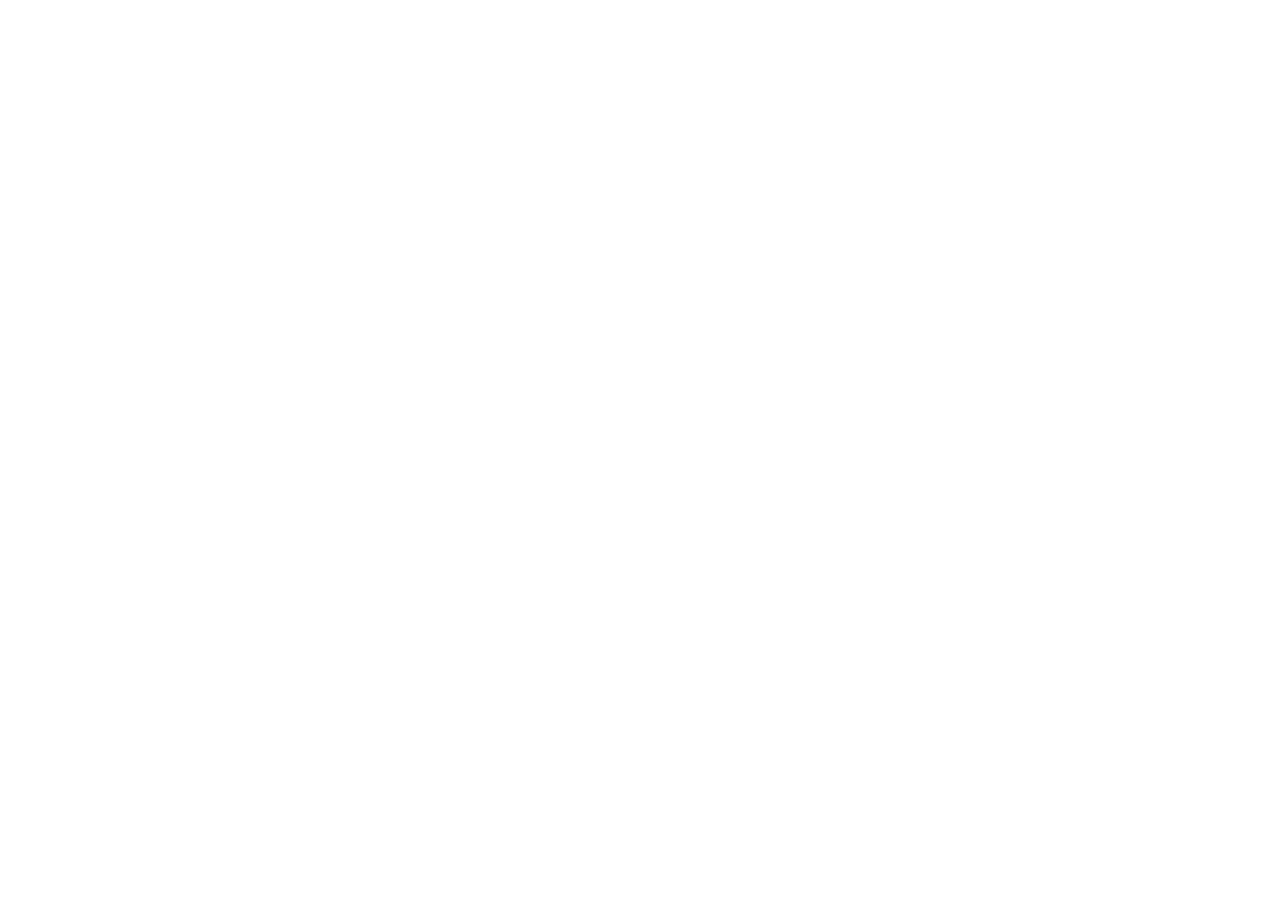
==== index.html @ 3576bed1 "index" ====
<!DOCTYPE html>
<html lang="en">
<head>
    <meta charset="UTF-8">
    <meta http-equiv="X-UA-Compatible" content="IE=edge">
    <meta name="viewport" content="width=device-width, initial-scale=1.0">
    <link rel="shortcut icon" href="favicon.ico" type="image/x-icon">
    <title>Projeto Redes Sociais</title>
</head>
<body>
    
</body>
</html>
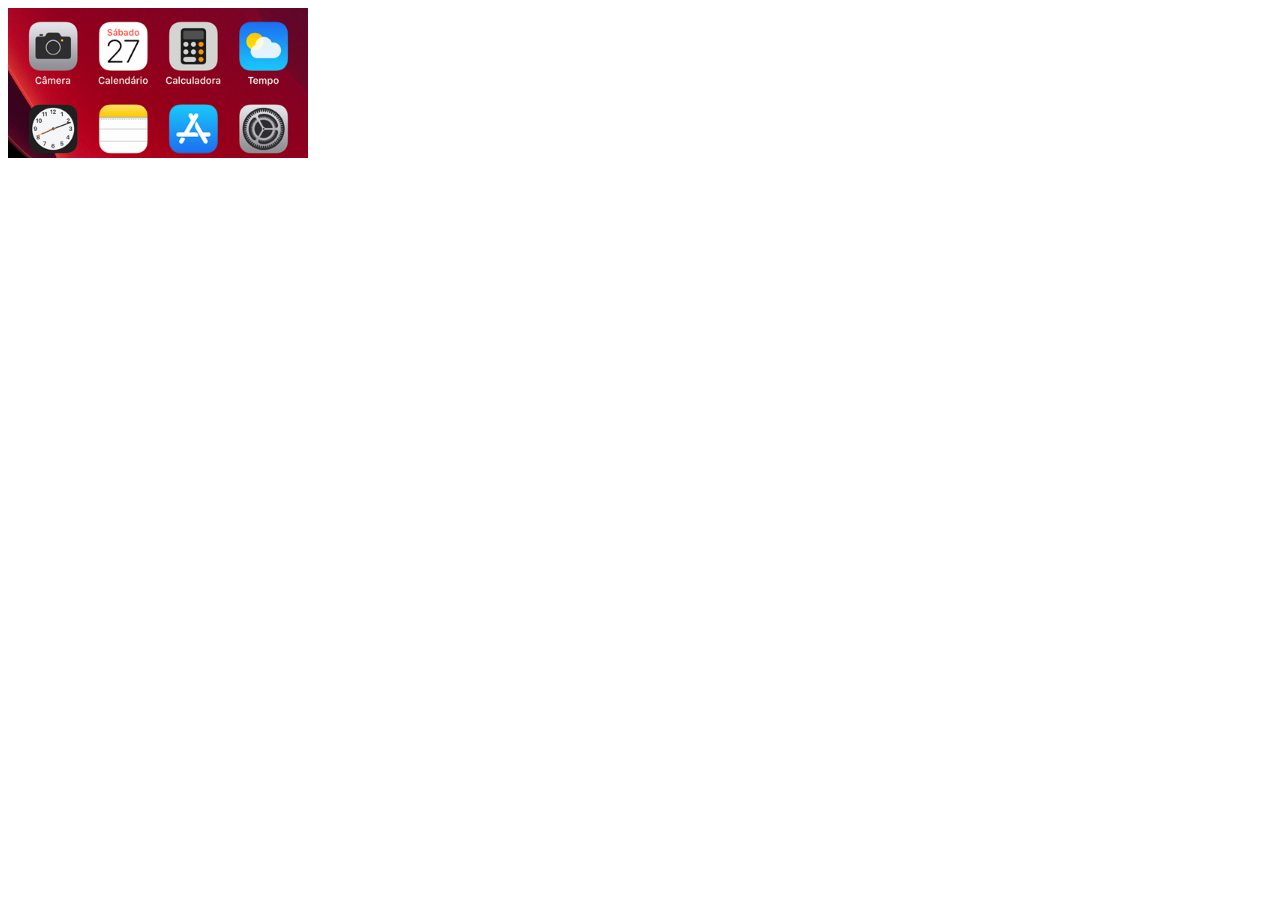
==== commit 719f26a8: "Projeto" ====
--- a/index.html
+++ b/index.html
@@ -1,13 +1,29 @@
 <!DOCTYPE html>
-<html lang="en">
+<html lang="pt-br">
 <head>
     <meta charset="UTF-8">
     <meta http-equiv="X-UA-Compatible" content="IE=edge">
     <meta name="viewport" content="width=device-width, initial-scale=1.0">
     <link rel="shortcut icon" href="favicon.ico" type="image/x-icon">
     <title>Projeto Redes Sociais</title>
+    <link rel="stylesheet" href="estilos/style.css">
 </head>
+<style>
+
+
+
+</style>
 <body>
-    
+        <main> 
+            <section id="telefone">
+                <iframe src="home.html"  name='tela' frameborder="0"></iframe>
+            </section>
+
+            <section id="redes-sociais">
+
+            </section>            
+        </main>
+
+
 </body>
 </html>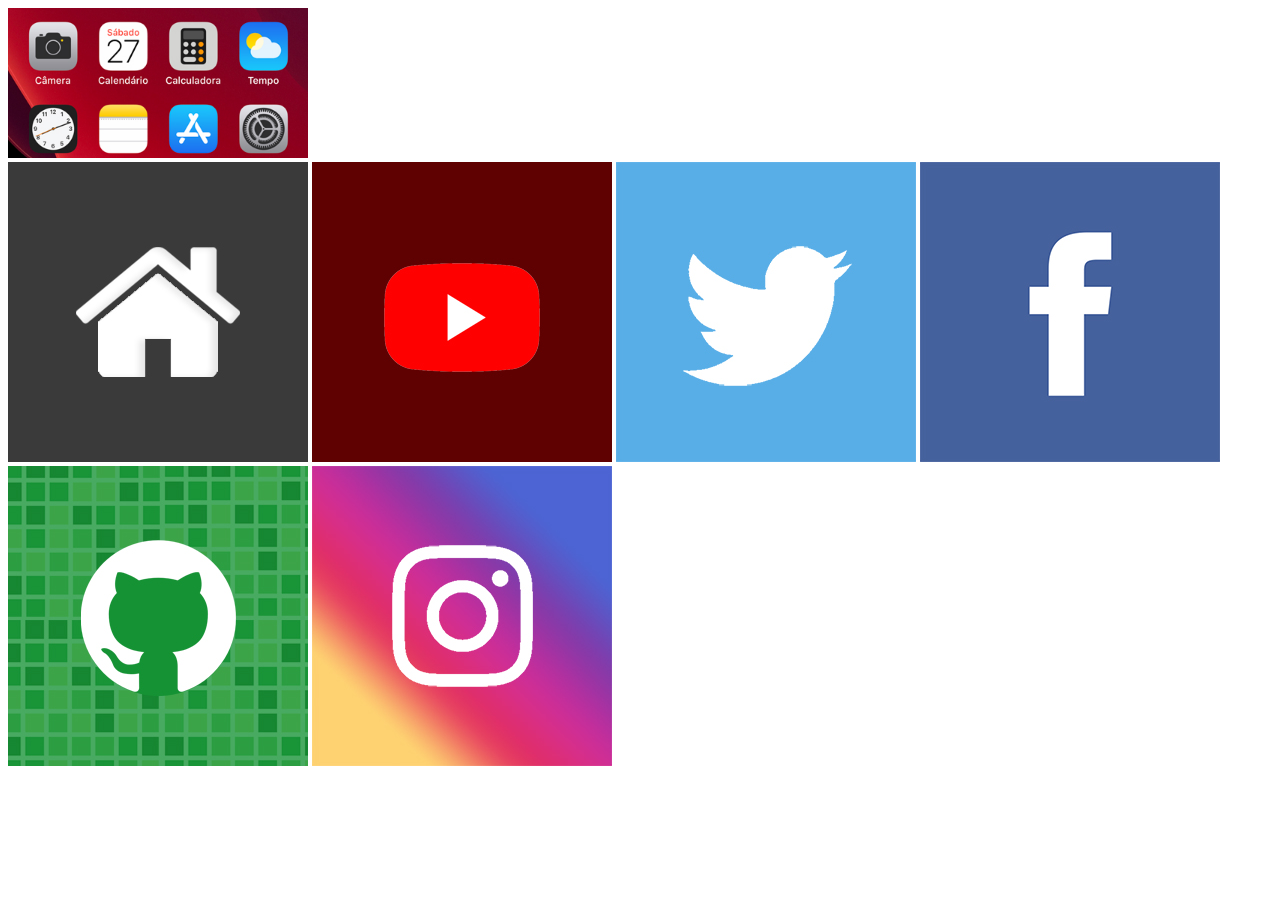
==== commit 30cb3faa: "Finalizado" ====
--- a/index.html
+++ b/index.html
@@ -9,7 +9,9 @@
     <link rel="stylesheet" href="estilos/style.css">
 </head>
 <style>
-
+*`{
+    overflow: hidden;
+}
 
 
 </style>
@@ -20,7 +22,12 @@
             </section>
 
             <section id="redes-sociais">
-
+                <a href="home.html" target="tela"> <img src="pacote-d013/imagens/logo-home.jpg" alt=""></a>
+                <a href="youtube.html" target="tela"> <img src="pacote-d013/imagens/logo-youtube.jpg" alt=""></a>
+                <a href="twitter.html" target="tela"> <img src="pacote-d013/imagens/logo-twitter.jpg" alt=""></a>
+                <a href="facebook.html" target="tela"> <img src="pacote-d013/imagens/logo-facebook.jpg" alt=""></a>
+                <a href="github.html" target="tela"> <img src="pacote-d013/imagens/logo-github.jpg" alt=""></a>
+                <a href="instra.html" target="tela"> <img src="pacote-d013/imagens/logo-instagram.jpg" alt=""></a>
             </section>            
         </main>
 
